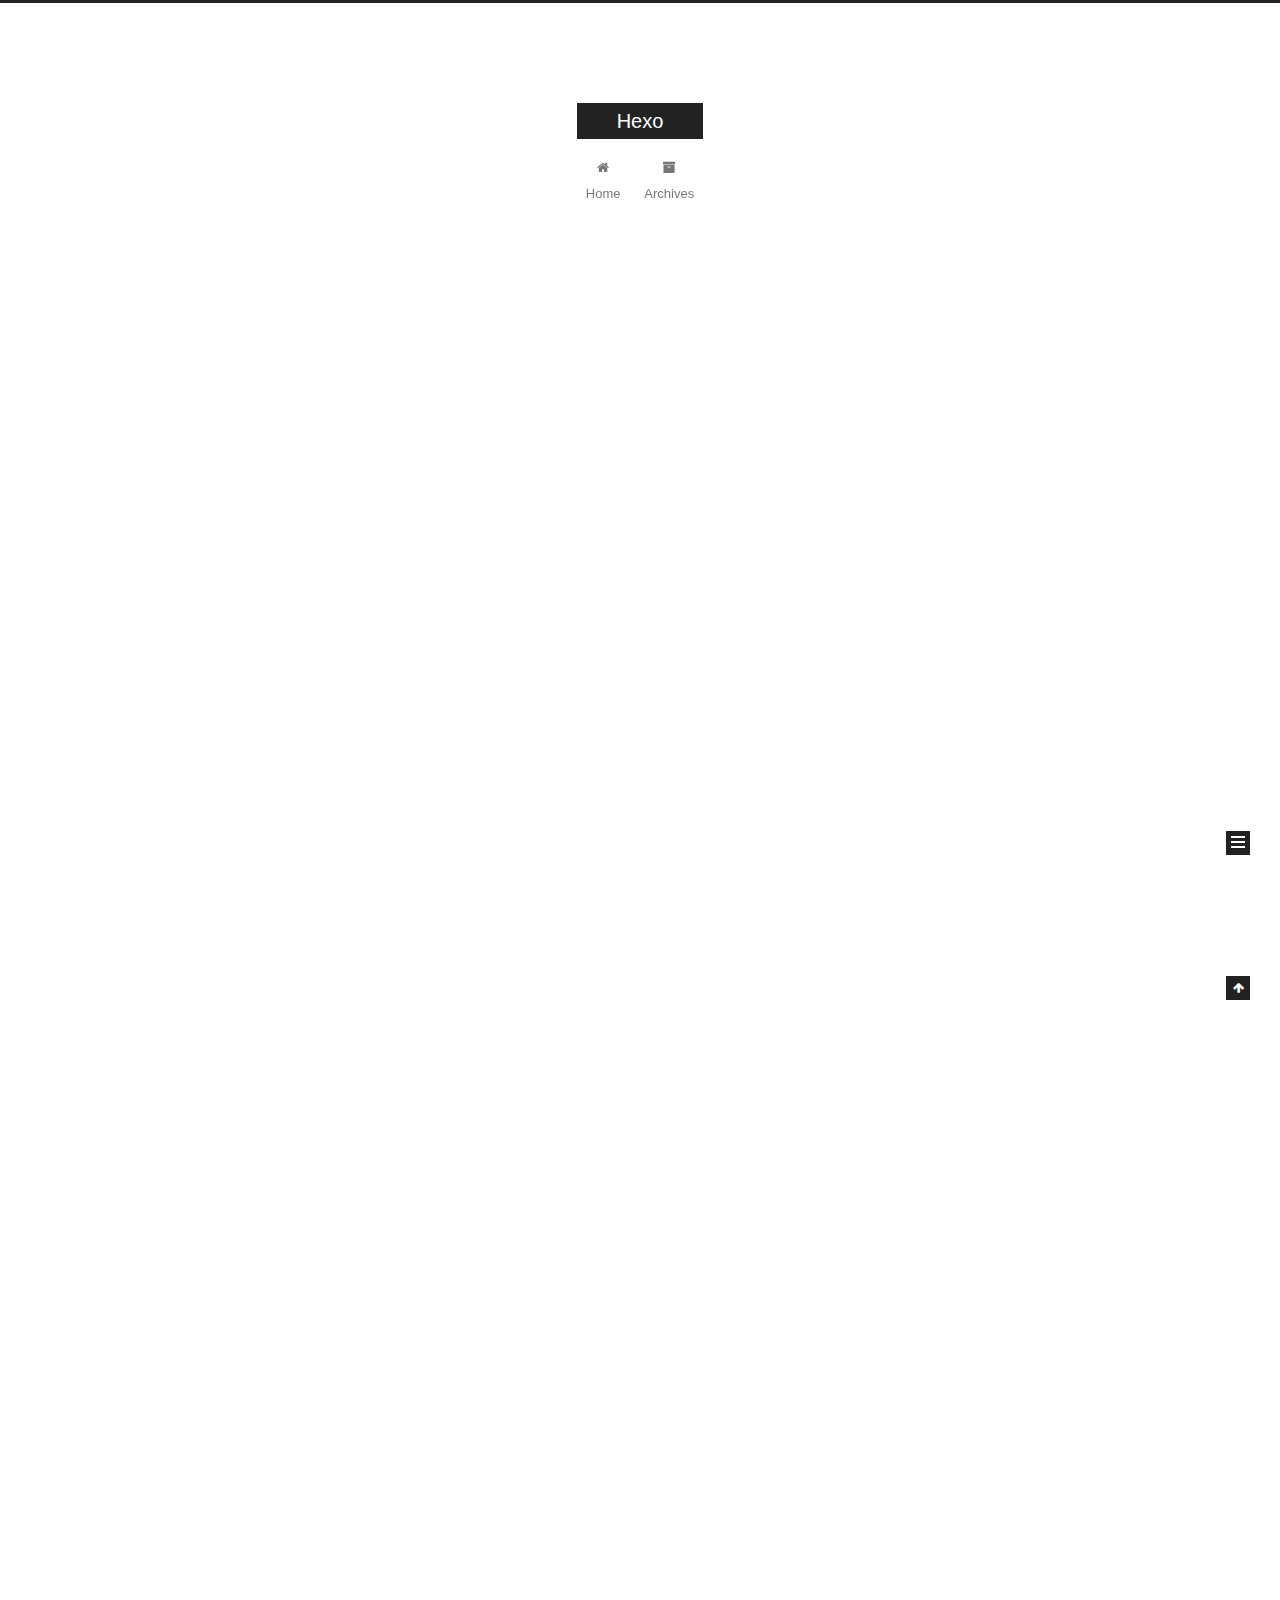
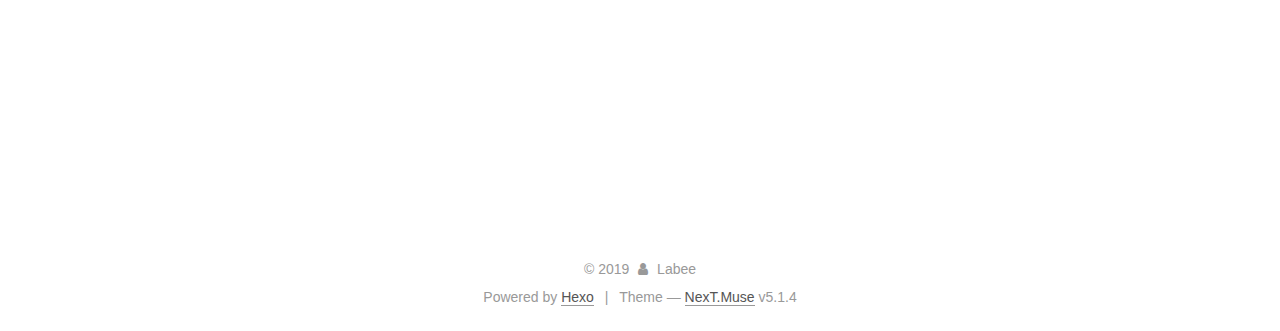
==== index.html @ 72d7a956 "Site updated: 2019-10-09 20:58:16" ====
<!DOCTYPE html>



  


<html class="theme-next muse use-motion" lang="en">
<head><meta name="generator" content="Hexo 3.9.0">
  <meta charset="UTF-8">
<meta http-equiv="X-UA-Compatible" content="IE=edge">
<meta name="viewport" content="width=device-width, initial-scale=1, maximum-scale=1">
<meta name="theme-color" content="#222">









<meta http-equiv="Cache-Control" content="no-transform">
<meta http-equiv="Cache-Control" content="no-siteapp">
















  
  
  <link href="/lib/fancybox/source/jquery.fancybox.css?v=2.1.5" rel="stylesheet" type="text/css">







<link href="/lib/font-awesome/css/font-awesome.min.css?v=4.6.2" rel="stylesheet" type="text/css">

<link href="/css/main.css?v=5.1.4" rel="stylesheet" type="text/css">


  <link rel="apple-touch-icon" sizes="180x180" href="/images/apple-touch-icon-next.png?v=5.1.4">


  <link rel="icon" type="image/png" sizes="32x32" href="/images/favicon-32x32-next.png?v=5.1.4">


  <link rel="icon" type="image/png" sizes="16x16" href="/images/favicon-16x16-next.png?v=5.1.4">


  <link rel="mask-icon" href="/images/logo.svg?v=5.1.4" color="#222">





  <meta name="keywords" content="Hexo, NexT">










<meta property="og:type" content="website">
<meta property="og:title" content="Hexo">
<meta property="og:url" content="http://yoursite.com/index.html">
<meta property="og:site_name" content="Hexo">
<meta property="og:locale" content="en">
<meta name="twitter:card" content="summary">
<meta name="twitter:title" content="Hexo">



<script type="text/javascript" id="hexo.configurations">
  var NexT = window.NexT || {};
  var CONFIG = {
    root: '/',
    scheme: 'Muse',
    version: '5.1.4',
    sidebar: {"position":"left","display":"post","offset":12,"b2t":false,"scrollpercent":false,"onmobile":false},
    fancybox: true,
    tabs: true,
    motion: {"enable":true,"async":false,"transition":{"post_block":"fadeIn","post_header":"slideDownIn","post_body":"slideDownIn","coll_header":"slideLeftIn","sidebar":"slideUpIn"}},
    duoshuo: {
      userId: '0',
      author: 'Author'
    },
    algolia: {
      applicationID: '',
      apiKey: '',
      indexName: '',
      hits: {"per_page":10},
      labels: {"input_placeholder":"Search for Posts","hits_empty":"We didn't find any results for the search: ${query}","hits_stats":"${hits} results found in ${time} ms"}
    }
  };
</script>



  <link rel="canonical" href="http://yoursite.com/">





  <title>Hexo</title>
  








</head>

<body itemscope itemtype="http://schema.org/WebPage" lang="en">

  
  
    
  

  <div class="container sidebar-position-left 
  page-home">
    <div class="headband"></div>

    <header id="header" class="header" itemscope itemtype="http://schema.org/WPHeader">
      <div class="header-inner"><div class="site-brand-wrapper">
  <div class="site-meta ">
    

    <div class="custom-logo-site-title">
      <a href="/" class="brand" rel="start">
        <span class="logo-line-before"><i></i></span>
        <span class="site-title">Hexo</span>
        <span class="logo-line-after"><i></i></span>
      </a>
    </div>
      
        <p class="site-subtitle"></p>
      
  </div>

  <div class="site-nav-toggle">
    <button>
      <span class="btn-bar"></span>
      <span class="btn-bar"></span>
      <span class="btn-bar"></span>
    </button>
  </div>
</div>

<nav class="site-nav">
  

  
    <ul id="menu" class="menu">
      
        
        <li class="menu-item menu-item-home">
          <a href="/" rel="section">
            
              <i class="menu-item-icon fa fa-fw fa-home"></i> <br>
            
            Home
          </a>
        </li>
      
        
        <li class="menu-item menu-item-archives">
          <a href="/archives/" rel="section">
            
              <i class="menu-item-icon fa fa-fw fa-archive"></i> <br>
            
            Archives
          </a>
        </li>
      

      
    </ul>
  

  
</nav>



 </div>
    </header>

    <main id="main" class="main">
      <div class="main-inner">
        <div class="content-wrap">
          <div id="content" class="content">
            
  <section id="posts" class="posts-expand">
    
      

  

  
  
  

  <article class="post post-type-normal" itemscope itemtype="http://schema.org/Article">
  
  
  
  <div class="post-block">
    <link itemprop="mainEntityOfPage" href="http://yoursite.com/2019/10/09/LAMP/">

    <span hidden itemprop="author" itemscope itemtype="http://schema.org/Person">
      <meta itemprop="name" content="Labee">
      <meta itemprop="description" content>
      <meta itemprop="image" content="/images/avatar.gif">
    </span>

    <span hidden itemprop="publisher" itemscope itemtype="http://schema.org/Organization">
      <meta itemprop="name" content="Hexo">
    </span>

    
      <header class="post-header">

        
        
          <h1 class="post-title" itemprop="name headline">
                
                <a class="post-title-link" href="/2019/10/09/LAMP/" itemprop="url">在Ubuntu18.04架设LAMP服务器以及WordPress博客</a></h1>
        

        <div class="post-meta">
          <span class="post-time">
            
              <span class="post-meta-item-icon">
                <i class="fa fa-calendar-o"></i>
              </span>
              
                <span class="post-meta-item-text">Posted on</span>
              
              <time title="Post created" itemprop="dateCreated datePublished" datetime="2019-10-09T17:20:53+02:00">
                2019-10-09
              </time>
            

            

            
          </span>

          

          
            
          

          
          

          

          

          

        </div>
      </header>
    

    
    
    
    <div class="post-body" itemprop="articleBody">

      
      

      
        
          <h1 id="LAMP服务器简单介绍"><a href="#LAMP服务器简单介绍" class="headerlink" title="LAMP服务器简单介绍"></a>LAMP服务器简单介绍</h1><p><strong>LAMP</strong> 是指一组通常一起使用来运行动态网站或者服务器的自由软件名称首字母缩写：</p>
<ul>
<li><strong>Linux</strong> - 操作系统</li>
<li><strong>Apache</strong> -  网页服务器</li>
<li><strong>Mysql</strong> - 数据库管理系统</li>
<li><strong>PHP</strong> - 脚本语言
          <!--noindex-->
          <div class="post-button text-center">
            <a class="btn" href="/2019/10/09/LAMP/#more" rel="contents">
              Read more &raquo;
            </a>
          </div>
          <!--/noindex-->
        
      
    </li></ul></div>
    
    
    

    

    

    

    <footer class="post-footer">
      

      

      

      
      
        <div class="post-eof"></div>
      
    </footer>
  </div>
  
  
  
  </article>


    
      

  

  
  
  

  <article class="post post-type-normal" itemscope itemtype="http://schema.org/Article">
  
  
  
  <div class="post-block">
    <link itemprop="mainEntityOfPage" href="http://yoursite.com/2019/10/09/hello-world/">

    <span hidden itemprop="author" itemscope itemtype="http://schema.org/Person">
      <meta itemprop="name" content="Labee">
      <meta itemprop="description" content>
      <meta itemprop="image" content="/images/avatar.gif">
    </span>

    <span hidden itemprop="publisher" itemscope itemtype="http://schema.org/Organization">
      <meta itemprop="name" content="Hexo">
    </span>

    
      <header class="post-header">

        
        
          <h1 class="post-title" itemprop="name headline">
                
                <a class="post-title-link" href="/2019/10/09/hello-world/" itemprop="url">Hello World</a></h1>
        

        <div class="post-meta">
          <span class="post-time">
            
              <span class="post-meta-item-icon">
                <i class="fa fa-calendar-o"></i>
              </span>
              
                <span class="post-meta-item-text">Posted on</span>
              
              <time title="Post created" itemprop="dateCreated datePublished" datetime="2019-10-09T13:06:50+02:00">
                2019-10-09
              </time>
            

            

            
          </span>

          

          
            
          

          
          

          

          

          

        </div>
      </header>
    

    
    
    
    <div class="post-body" itemprop="articleBody">

      
      

      
        
          
            <p>Welcome to <a href="https://hexo.io/" target="_blank" rel="noopener">Hexo</a>! This is your very first post. Check <a href="https://hexo.io/docs/" target="_blank" rel="noopener">documentation</a> for more info. If you get any problems when using Hexo, you can find the answer in <a href="https://hexo.io/docs/troubleshooting.html" target="_blank" rel="noopener">troubleshooting</a> or you can ask me on <a href="https://github.com/hexojs/hexo/issues" target="_blank" rel="noopener">GitHub</a>.</p>
<h2 id="Quick-Start"><a href="#Quick-Start" class="headerlink" title="Quick Start"></a>Quick Start</h2><h3 id="Create-a-new-post"><a href="#Create-a-new-post" class="headerlink" title="Create a new post"></a>Create a new post</h3><figure class="highlight bash"><table><tr><td class="gutter"><pre><span class="line">1</span><br></pre></td><td class="code"><pre><span class="line">$ hexo new <span class="string">"My New Post"</span></span><br></pre></td></tr></table></figure>

<p>More info: <a href="https://hexo.io/docs/writing.html" target="_blank" rel="noopener">Writing</a></p>
<h3 id="Run-server"><a href="#Run-server" class="headerlink" title="Run server"></a>Run server</h3><figure class="highlight bash"><table><tr><td class="gutter"><pre><span class="line">1</span><br></pre></td><td class="code"><pre><span class="line">$ hexo server</span><br></pre></td></tr></table></figure>

<p>More info: <a href="https://hexo.io/docs/server.html" target="_blank" rel="noopener">Server</a></p>
<h3 id="Generate-static-files"><a href="#Generate-static-files" class="headerlink" title="Generate static files"></a>Generate static files</h3><figure class="highlight bash"><table><tr><td class="gutter"><pre><span class="line">1</span><br></pre></td><td class="code"><pre><span class="line">$ hexo generate</span><br></pre></td></tr></table></figure>

<p>More info: <a href="https://hexo.io/docs/generating.html" target="_blank" rel="noopener">Generating</a></p>
<h3 id="Deploy-to-remote-sites"><a href="#Deploy-to-remote-sites" class="headerlink" title="Deploy to remote sites"></a>Deploy to remote sites</h3><figure class="highlight bash"><table><tr><td class="gutter"><pre><span class="line">1</span><br></pre></td><td class="code"><pre><span class="line">$ hexo deploy</span><br></pre></td></tr></table></figure>

<p>More info: <a href="https://hexo.io/docs/deployment.html" target="_blank" rel="noopener">Deployment</a></p>

          
        
      
    </div>
    
    
    

    

    

    

    <footer class="post-footer">
      

      

      

      
      
        <div class="post-eof"></div>
      
    </footer>
  </div>
  
  
  
  </article>


    
  </section>

  


          </div>
          


          

        </div>
        
          
  
  <div class="sidebar-toggle">
    <div class="sidebar-toggle-line-wrap">
      <span class="sidebar-toggle-line sidebar-toggle-line-first"></span>
      <span class="sidebar-toggle-line sidebar-toggle-line-middle"></span>
      <span class="sidebar-toggle-line sidebar-toggle-line-last"></span>
    </div>
  </div>

  <aside id="sidebar" class="sidebar">
    
    <div class="sidebar-inner">

      

      

      <section class="site-overview-wrap sidebar-panel sidebar-panel-active">
        <div class="site-overview">
          <div class="site-author motion-element" itemprop="author" itemscope itemtype="http://schema.org/Person">
            
              <p class="site-author-name" itemprop="name">Labee</p>
              <p class="site-description motion-element" itemprop="description"></p>
          </div>

          <nav class="site-state motion-element">

            
              <div class="site-state-item site-state-posts">
              
                <a href="/archives/">
              
                  <span class="site-state-item-count">2</span>
                  <span class="site-state-item-name">posts</span>
                </a>
              </div>
            

            

            

          </nav>

          

          

          
          

          
          

          

        </div>
      </section>

      

      

    </div>
  </aside>


        
      </div>
    </main>

    <footer id="footer" class="footer">
      <div class="footer-inner">
        <div class="copyright">&copy; <span itemprop="copyrightYear">2019</span>
  <span class="with-love">
    <i class="fa fa-user"></i>
  </span>
  <span class="author" itemprop="copyrightHolder">Labee</span>

  
</div>


  <div class="powered-by">Powered by <a class="theme-link" target="_blank" href="https://hexo.io">Hexo</a></div>



  <span class="post-meta-divider">|</span>



  <div class="theme-info">Theme &mdash; <a class="theme-link" target="_blank" href="https://github.com/iissnan/hexo-theme-next">NexT.Muse</a> v5.1.4</div>




        







        
      </div>
    </footer>

    
      <div class="back-to-top">
        <i class="fa fa-arrow-up"></i>
        
      </div>
    

    

  </div>

  

<script type="text/javascript">
  if (Object.prototype.toString.call(window.Promise) !== '[object Function]') {
    window.Promise = null;
  }
</script>









  












  
  
    <script type="text/javascript" src="/lib/jquery/index.js?v=2.1.3"></script>
  

  
  
    <script type="text/javascript" src="/lib/fastclick/lib/fastclick.min.js?v=1.0.6"></script>
  

  
  
    <script type="text/javascript" src="/lib/jquery_lazyload/jquery.lazyload.js?v=1.9.7"></script>
  

  
  
    <script type="text/javascript" src="/lib/velocity/velocity.min.js?v=1.2.1"></script>
  

  
  
    <script type="text/javascript" src="/lib/velocity/velocity.ui.min.js?v=1.2.1"></script>
  

  
  
    <script type="text/javascript" src="/lib/fancybox/source/jquery.fancybox.pack.js?v=2.1.5"></script>
  


  


  <script type="text/javascript" src="/js/src/utils.js?v=5.1.4"></script>

  <script type="text/javascript" src="/js/src/motion.js?v=5.1.4"></script>



  
  

  

  


  <script type="text/javascript" src="/js/src/bootstrap.js?v=5.1.4"></script>



  


  




	





  





  












  





  

  

  

  
  

  

  

  

</body>
</html>
---- css/main.css ----
/* normalize.css v3.0.2 | MIT License | git.io/normalize */
html {
  font-family: sans-serif; /* 1 */
  -ms-text-size-adjust: 100%; /* 2 */
  -webkit-text-size-adjust: 100%; /* 2 */
}
body {
  margin: 0;
}
article,
aside,
details,
figcaption,
figure,
footer,
header,
hgroup,
main,
menu,
nav,
section,
summary {
  display: block;
}
audio,
canvas,
progress,
video {
  display: inline-block; /* 1 */
  vertical-align: baseline; /* 2 */
}
audio:not([controls]) {
  display: none;
  height: 0;
}
[hidden],
template {
  display: none;
}
a {
  background-color: transparent;
}
a:active,
a:hover {
  outline: 0;
}
abbr[title] {
  border-bottom: 1px dotted;
}
b,
strong {
  font-weight: bold;
}
dfn {
  font-style: italic;
}
h1 {
  font-size: 2em;
  margin: 0.67em 0;
}
mark {
  background: #ff0;
  color: #000;
}
small {
  font-size: 80%;
}
sub,
sup {
  font-size: 75%;
  line-height: 0;
  position: relative;
  vertical-align: baseline;
}
sup {
  top: -0.5em;
}
sub {
  bottom: -0.25em;
}
img {
  border: 0;
}
svg:not(:root) {
  overflow: hidden;
}
figure {
  margin: 1em 40px;
}
hr {
  -moz-box-sizing: content-box;
  box-sizing: content-box;
  height: 0;
}
pre {
  overflow: auto;
}
code,
kbd,
pre,
samp {
  font-family: monospace, monospace;
  font-size: 1em;
}
button,
input,
optgroup,
select,
textarea {
  color: inherit; /* 1 */
  font: inherit; /* 2 */
  margin: 0; /* 3 */
}
button {
  overflow: visible;
}
button,
select {
  text-transform: none;
}
button,
html input[type="button"],
input[type="reset"],
input[type="submit"] {
  -webkit-appearance: button; /* 2 */
  cursor: pointer; /* 3 */
}
button[disabled],
html input[disabled] {
  cursor: default;
}
button::-moz-focus-inner,
input::-moz-focus-inner {
  border: 0;
  padding: 0;
}
input {
  line-height: normal;
}
input[type="checkbox"],
input[type="radio"] {
  box-sizing: border-box; /* 1 */
  padding: 0; /* 2 */
}
input[type="number"]::-webkit-inner-spin-button,
input[type="number"]::-webkit-outer-spin-button {
  height: auto;
}
input[type="search"] {
  -webkit-appearance: textfield; /* 1 */
  -moz-box-sizing: content-box;
  -webkit-box-sizing: content-box; /* 2 */
  box-sizing: content-box;
}
input[type="search"]::-webkit-search-cancel-button,
input[type="search"]::-webkit-search-decoration {
  -webkit-appearance: none;
}
fieldset {
  border: 1px solid #c0c0c0;
  margin: 0 2px;
  padding: 0.35em 0.625em 0.75em;
}
legend {
  border: 0; /* 1 */
  padding: 0; /* 2 */
}
textarea {
  overflow: auto;
}
optgroup {
  font-weight: bold;
}
table {
  border-collapse: collapse;
  border-spacing: 0;
}
td,
th {
  padding: 0;
}
::selection {
  background: #262a30;
  color: #fff;
}
body {
  position: relative;
  font-family: 'Lato', "PingFang SC", "Microsoft YaHei", sans-serif;
  font-size: 14px;
  line-height: 2;
  color: #555;
  background: #fff;
}
@media (max-width: 767px) {
  body {
    padding-right: 0 !important;
  }
}
@media (min-width: 768px) and (max-width: 991px) {
  body {
    padding-right: 0 !important;
  }
}
@media (min-width: 1600px) {
  body {
    font-size: 16px;
  }
}
h1,
h2,
h3,
h4,
h5,
h6 {
  margin: 0;
  padding: 0;
  font-weight: bold;
  line-height: 1.5;
  font-family: 'Lato', "PingFang SC", "Microsoft YaHei", sans-serif;
}
h2,
h3,
h4,
h5,
h6 {
  margin: 20px 0 15px;
}
h1 {
  font-size: 22px;
}
@media (max-width: 767px) {
  h1 {
    font-size: 18px;
  }
}
h2 {
  font-size: 20px;
}
@media (max-width: 767px) {
  h2 {
    font-size: 16px;
  }
}
h3 {
  font-size: 18px;
}
@media (max-width: 767px) {
  h3 {
    font-size: 14px;
  }
}
h4 {
  font-size: 16px;
}
@media (max-width: 767px) {
  h4 {
    font-size: 12px;
  }
}
h5 {
  font-size: 14px;
}
@media (max-width: 767px) {
  h5 {
    font-size: 10px;
  }
}
h6 {
  font-size: 12px;
}
@media (max-width: 767px) {
  h6 {
    font-size: 8px;
  }
}
p {
  margin: 0 0 20px 0;
}
a {
  color: #555;
  text-decoration: none;
  outline: none;
  border-bottom: 1px solid #999;
  word-wrap: break-word;
}
a:hover {
  color: #222;
  border-bottom-color: #222;
}
blockquote {
  margin: 0;
  padding: 0;
}
img {
  display: block;
  margin: auto;
  max-width: 100%;
  height: auto;
}
hr {
  margin: 40px 0;
  height: 3px;
  border: none;
  background-color: #ddd;
  background-image: repeating-linear-gradient(-45deg, #fff, #fff 4px, transparent 4px, transparent 8px);
}
blockquote {
  padding: 0 15px;
  color: #666;
  border-left: 4px solid #ddd;
}
blockquote cite::before {
  content: "-";
  padding: 0 5px;
}
dt {
  font-weight: 700;
}
dd {
  margin: 0;
  padding: 0;
}
kbd {
  border: 1px solid #ccc;
  border-radius: 0.2em;
  box-shadow: 0.1em 0.1em 0.2em rgba(0,0,0,0.1);
  background-color: #f9f9f9;
  font-family: inherit;
  background-image: -webkit-linear-gradient(top, #eee, #fff, #eee);
  padding: 0.1em 0.3em;
  white-space: nowrap;
}
.text-left {
  text-align: left;
}
.text-center {
  text-align: center;
}
.text-right {
  text-align: right;
}
.text-justify {
  text-align: justify;
}
.text-nowrap {
  white-space: nowrap;
}
.text-lowercase {
  text-transform: lowercase;
}
.text-uppercase {
  text-transform: uppercase;
}
.text-capitalize {
  text-transform: capitalize;
}
.center-block {
  display: block;
  margin-left: auto;
  margin-right: auto;
}
.clearfix:before,
.clearfix:after {
  content: " ";
  display: table;
}
.clearfix:after {
  clear: both;
}
.pullquote {
  width: 45%;
}
.pullquote.left {
  float: left;
  margin-left: 5px;
  margin-right: 10px;
}
.pullquote.right {
  float: right;
  margin-left: 10px;
  margin-right: 5px;
}
.affix.affix.affix {
  position: fixed;
}
.translation {
  margin-top: -20px;
  font-size: 14px;
  color: #999;
}
.scrollbar-measure {
  width: 100px;
  height: 100px;
  overflow: scroll;
  position: absolute;
  top: -9999px;
}
.use-motion .motion-element {
  opacity: 0;
}
table {
  margin: 20px 0;
  width: 100%;
  border-collapse: collapse;
  border-spacing: 0;
  border: 1px solid #ddd;
  font-size: 14px;
  table-layout: fixed;
  word-wrap: break-all;
}
table>tbody>tr:nth-of-type(odd) {
  background-color: #f9f9f9;
}
table>tbody>tr:hover {
  background-color: #f5f5f5;
}
caption,
th,
td {
  padding: 8px;
  text-align: left;
  vertical-align: middle;
  font-weight: normal;
}
th,
td {
  border-bottom: 3px solid #ddd;
  border-right: 1px solid #eee;
}
th {
  padding-bottom: 10px;
  font-weight: 700;
}
td {
  border-bottom-width: 1px;
}
html,
body {
  height: 100%;
}
.container {
  position: relative;
  min-height: 100%;
}
.header-inner {
  margin: 0 auto;
  padding: 100px 0 70px;
  width: 700px;
}
@media (min-width: 1600px) {
  .container .header-inner {
    width: 900px;
  }
}
.main {
  padding-bottom: 150px;
}
.main-inner {
  margin: 0 auto;
  width: 700px;
}
@media (min-width: 1600px) {
  .container .main-inner {
    width: 900px;
  }
}
.footer {
  position: absolute;
  left: 0;
  bottom: 0;
  width: 100%;
  min-height: 50px;
}
.footer-inner {
  box-sizing: border-box;
  margin: 20px auto;
  width: 700px;
}
@media (min-width: 1600px) {
  .container .footer-inner {
    width: 900px;
  }
}
pre,
.highlight {
  overflow: auto;
  margin: 20px 0;
  padding: 0;
  font-size: 13px;
  color: #4d4d4c;
  background: #f7f7f7;
  line-height: 1.6;
}
pre,
code {
  font-family: consolas, Menlo, "PingFang SC", "Microsoft YaHei", monospace;
}
code {
  padding: 2px 4px;
  word-wrap: break-word;
  color: #555;
  background: #eee;
  border-radius: 3px;
  font-size: 13px;
}
pre {
  padding: 10px;
}
pre code {
  padding: 0;
  color: #4d4d4c;
  background: none;
  text-shadow: none;
}
.highlight {
  border-radius: 1px;
}
.highlight pre {
  border: none;
  margin: 0;
  padding: 10px 0;
}
.highlight table {
  margin: 0;
  width: auto;
  border: none;
}
.highlight td {
  border: none;
  padding: 0;
}
.highlight figcaption {
  font-size: 1em;
  color: #4d4d4c;
  line-height: 1em;
  margin-bottom: 1em;
}
.highlight figcaption:before,
.highlight figcaption:after {
  content: " ";
  display: table;
}
.highlight figcaption:after {
  clear: both;
}
.highlight figcaption a {
  float: right;
  color: #4d4d4c;
}
.highlight figcaption a:hover {
  border-bottom-color: #4d4d4c;
}
.highlight .gutter pre {
  padding-left: 10px;
  padding-right: 10px;
  color: #869194;
  text-align: right;
  background-color: #eff2f3;
}
.highlight .code pre {
  width: 100%;
  padding-left: 10px;
  padding-right: 10px;
  background-color: #f7f7f7;
}
.highlight .line {
  height: 20px;
}
.gutter {
  -webkit-user-select: none;
  -moz-user-select: none;
  -ms-user-select: none;
  user-select: none;
}
.gist table {
  width: auto;
}
.gist table td {
  border: none;
}
pre .deletion {
  background: #fdd;
}
pre .addition {
  background: #dfd;
}
pre .meta {
  color: #8959a8;
}
pre .comment {
  color: #8e908c;
}
pre .variable,
pre .attribute,
pre .tag,
pre .regexp,
pre .ruby .constant,
pre .xml .tag .title,
pre .xml .pi,
pre .xml .doctype,
pre .html .doctype,
pre .css .id,
pre .css .class,
pre .css .pseudo {
  color: #c82829;
}
pre .number,
pre .preprocessor,
pre .built_in,
pre .literal,
pre .params,
pre .constant,
pre .command {
  color: #f5871f;
}
pre .ruby .class .title,
pre .css .rules .attribute,
pre .string,
pre .value,
pre .inheritance,
pre .header,
pre .ruby .symbol,
pre .xml .cdata,
pre .special,
pre .number,
pre .formula {
  color: #718c00;
}
pre .title,
pre .css .hexcolor {
  color: #3e999f;
}
pre .function,
pre .python .decorator,
pre .python .title,
pre .ruby .function .title,
pre .ruby .title .keyword,
pre .perl .sub,
pre .javascript .title,
pre .coffeescript .title {
  color: #4271ae;
}
pre .keyword,
pre .javascript .function {
  color: #8959a8;
}
.full-image.full-image.full-image.full-image {
  border: none;
  max-width: 100%;
  width: auto;
  margin: 20px auto 25px;
}
@media (min-width: 992px) {
  .full-image.full-image.full-image.full-image {
    max-width: none;
    width: 110%;
    margin: 25px -5%;
  }
}
.blockquote-center,
.page-home .post-type-quote blockquote,
.page-post-detail .post-type-quote blockquote {
  position: relative;
  margin: 40px 0;
  padding: 0;
  border-left: none;
  text-align: center;
}
.blockquote-center::before,
.page-home .post-type-quote blockquote::before,
.page-post-detail .post-type-quote blockquote::before,
.blockquote-center::after,
.page-home .post-type-quote blockquote::after,
.page-post-detail .post-type-quote blockquote::after {
  position: absolute;
  content: ' ';
  display: block;
  width: 100%;
  height: 24px;
  opacity: 0.2;
  background-repeat: no-repeat;
  background-position: 0 -6px;
  background-size: 22px 22px;
}
.blockquote-center::before,
.page-home .post-type-quote blockquote::before,
.page-post-detail .post-type-quote blockquote::before {
  top: -20px;
  background-image: url("../images/quote-l.svg");
  border-top: 1px solid #ccc;
}
.blockquote-center::after,
.page-home .post-type-quote blockquote::after,
.page-post-detail .post-type-quote blockquote::after {
  bottom: -20px;
  background-image: url("../images/quote-r.svg");
  border-bottom: 1px solid #ccc;
  background-position: 100% 8px;
}
.blockquote-center p,
.page-home .post-type-quote blockquote p,
.page-post-detail .post-type-quote blockquote p,
.blockquote-center div,
.page-home .post-type-quote blockquote div,
.page-post-detail .post-type-quote blockquote div {
  text-align: center;
}
.post .post-body .group-picture img {
  box-sizing: border-box;
  padding: 0 3px;
  border: none;
}
.post .group-picture-row {
  overflow: hidden;
  margin-top: 6px;
}
.post .group-picture-row:first-child {
  margin-top: 0;
}
.post .group-picture-column {
  float: left;
}
.page-post-detail .post-body .group-picture-column {
  float: none;
  margin-top: 10px;
  width: auto !important;
}
.page-post-detail .post-body .group-picture-column img {
  margin: 0 auto;
}
.page-archive .group-picture-container {
  overflow: hidden;
}
.page-archive .group-picture-row {
  float: left;
}
.page-archive .group-picture-row:first-child {
  margin-top: 6px;
}
.page-archive .group-picture-column {
  max-width: 150px;
  max-height: 150px;
}
.post-body .note {
  position: relative;
  padding: 15px;
  margin-bottom: 20px;
  border: 1px solid #eee;
  border-left-width: 5px;
  border-radius: 3px;
}
.post-body .note h2,
.post-body .note h3,
.post-body .note h4,
.post-body .note h5,
.post-body .note h6 {
  margin-top: 0;
  margin-bottom: 0;
  border-bottom: initial;
  padding-top: 0 !important;
}
.post-body .note p:first-child,
.post-body .note ul:first-child,
.post-body .note ol:first-child,
.post-body .note table:first-child,
.post-body .note pre:first-child,
.post-body .note blockquote:first-child {
  margin-top: 0;
}
.post-body .note p:last-child,
.post-body .note ul:last-child,
.post-body .note ol:last-child,
.post-body .note table:last-child,
.post-body .note pre:last-child,
.post-body .note blockquote:last-child {
  margin-bottom: 0;
}
.post-body .note.default {
  border-left-color: #777;
}
.post-body .note.default h2,
.post-body .note.default h3,
.post-body .note.default h4,
.post-body .note.default h5,
.post-body .note.default h6 {
  color: #777;
}
.post-body .note.primary {
  border-left-color: #6f42c1;
}
.post-body .note.primary h2,
.post-body .note.primary h3,
.post-body .note.primary h4,
.post-body .note.primary h5,
.post-body .note.primary h6 {
  color: #6f42c1;
}
.post-body .note.info {
  border-left-color: #428bca;
}
.post-body .note.info h2,
.post-body .note.info h3,
.post-body .note.info h4,
.post-body .note.info h5,
.post-body .note.info h6 {
  color: #428bca;
}
.post-body .note.success {
  border-left-color: #5cb85c;
}
.post-body .note.success h2,
.post-body .note.success h3,
.post-body .note.success h4,
.post-body .note.success h5,
.post-body .note.success h6 {
  color: #5cb85c;
}
.post-body .note.warning {
  border-left-color: #f0ad4e;
}
.post-body .note.warning h2,
.post-body .note.warning h3,
.post-body .note.warning h4,
.post-body .note.warning h5,
.post-body .note.warning h6 {
  color: #f0ad4e;
}
.post-body .note.danger {
  border-left-color: #d9534f;
}
.post-body .note.danger h2,
.post-body .note.danger h3,
.post-body .note.danger h4,
.post-body .note.danger h5,
.post-body .note.danger h6 {
  color: #d9534f;
}
.post-body .label {
  display: inline;
  padding: 0 2px;
  white-space: nowrap;
}
.post-body .label.default {
  background-color: #f0f0f0;
}
.post-body .label.primary {
  background-color: #efe6f7;
}
.post-body .label.info {
  background-color: #e5f2f8;
}
.post-body .label.success {
  background-color: #e7f4e9;
}
.post-body .label.warning {
  background-color: #fcf6e1;
}
.post-body .label.danger {
  background-color: #fae8eb;
}
.post-body .tabs {
  position: relative;
  display: block;
  margin-bottom: 20px;
  padding-top: 10px;
}
.post-body .tabs ul.nav-tabs {
  margin: 0;
  padding: 0;
  display: flex;
  margin-bottom: -1px;
}
@media (max-width: 413px) {
  .post-body .tabs ul.nav-tabs {
    display: block;
    margin-bottom: 5px;
  }
}
.post-body .tabs ul.nav-tabs li.tab {
  list-style-type: none !important;
  margin: 0 0.25em 0 0;
  border-top: 3px solid transparent;
  border-left: 1px solid transparent;
  border-right: 1px solid transparent;
}
@media (max-width: 413px) {
  .post-body .tabs ul.nav-tabs li.tab {
    margin: initial;
    border-top: 1px solid transparent;
    border-left: 3px solid transparent;
    border-right: 1px solid transparent;
    border-bottom: 1px solid transparent;
  }
}
.post-body .tabs ul.nav-tabs li.tab a {
  outline: 0;
  border-bottom: initial;
  display: block;
  line-height: 1.8em;
  padding: 0.25em 0.75em;
  transition-duration: 0.2s;
  transition-timing-function: ease-out;
  transition-delay: 0s;
}
.post-body .tabs ul.nav-tabs li.tab a i {
  width: 1.285714285714286em;
}
.post-body .tabs ul.nav-tabs li.tab.active {
  border-top: 3px solid #fc6423;
  border-left: 1px solid #ddd;
  border-right: 1px solid #ddd;
  background-color: #fff;
}
@media (max-width: 413px) {
  .post-body .tabs ul.nav-tabs li.tab.active {
    border-top: 1px solid #ddd;
    border-left: 3px solid #fc6423;
    border-right: 1px solid #ddd;
    border-bottom: 1px solid #ddd;
  }
}
.post-body .tabs ul.nav-tabs li.tab.active a {
  cursor: default;
  color: #555;
}
.post-body .tabs .tab-content {
  background-color: #fff;
}
.post-body .tabs .tab-content .tab-pane {
  border: 1px solid #ddd;
  padding: 20px 20px 0 20px;
}
.post-body .tabs .tab-content .tab-pane:not(.active) {
  display: none !important;
}
.post-body .tabs .tab-content .tab-pane.active {
  display: block !important;
}
.btn {
  display: inline-block;
  padding: 0 20px;
  font-size: 14px;
  color: #fff;
  background: #222;
  border: 2px solid #222;
  text-decoration: none;
  border-radius: 0;
  transition-property: background-color;
  transition-duration: 0.2s;
  transition-timing-function: ease-in-out;
  transition-delay: 0s;
  line-height: 2;
}
.btn:hover {
  border-color: #222;
  color: #222;
  background: #fff;
}
.btn +.btn {
  margin: 0 0 8px 8px;
}
.btn .fa-fw {
  width: 1.285714285714286em;
  text-align: left;
}
.btn-bar {
  display: block;
  width: 22px;
  height: 2px;
  background: #555;
  border-radius: 1px;
}
.btn-bar+.btn-bar {
  margin-top: 4px;
}
.pagination {
  margin: 120px 0 40px;
  text-align: center;
  border-top: 1px solid #eee;
}
.page-number-basic,
.pagination .prev,
.pagination .next,
.pagination .page-number,
.pagination .space {
  display: inline-block;
  position: relative;
  top: -1px;
  margin: 0 10px;
  padding: 0 11px;
}
@media (max-width: 767px) {
  .page-number-basic,
  .pagination .prev,
  .pagination .next,
  .pagination .page-number,
  .pagination .space {
    margin: 0 5px;
  }
}
.pagination .prev,
.pagination .next,
.pagination .page-number {
  border-bottom: 0;
  border-top: 1px solid #eee;
  transition-property: border-color;
  transition-duration: 0.2s;
  transition-timing-function: ease-in-out;
  transition-delay: 0s;
}
.pagination .prev:hover,
.pagination .next:hover,
.pagination .page-number:hover {
  border-top-color: #222;
}
.pagination .space {
  padding: 0;
  margin: 0;
}
.pagination .prev {
  margin-left: 0;
}
.pagination .next {
  margin-right: 0;
}
.pagination .page-number.current {
  color: #fff;
  background: #ccc;
  border-top-color: #ccc;
}
@media (max-width: 767px) {
  .pagination {
    border-top: none;
  }
  .pagination .prev,
  .pagination .next,
  .pagination .page-number {
    margin-bottom: 10px;
    border-top: 0;
    border-bottom: 1px solid #eee;
    padding: 0 10px;
  }
  .pagination .prev:hover,
  .pagination .next:hover,
  .pagination .page-number:hover {
    border-bottom-color: #222;
  }
}
.comments {
  margin: 60px 20px 0;
}
.tag-cloud {
  text-align: center;
}
.tag-cloud a {
  display: inline-block;
  margin: 10px;
}
.back-to-top {
  box-sizing: border-box;
  position: fixed;
  bottom: -100px;
  right: 30px;
  z-index: 1050;
  padding: 0 6px;
  width: 24px;
  background: #222;
  font-size: 12px;
  opacity: 1;
  color: #fff;
  cursor: pointer;
  text-align: center;
  -webkit-transform: translateZ(0);
  transition-property: bottom;
  transition-duration: 0.2s;
  transition-timing-function: ease-in-out;
  transition-delay: 0s;
}
@media (min-width: 768px) and (max-width: 991px) {
  .back-to-top {
    display: none !important;
  }
}
@media (max-width: 767px) {
  .back-to-top {
    display: none !important;
  }
}
.back-to-top.back-to-top-on {
  bottom: 19px;
}
.header {
  background: transparent;
}
.header-inner {
  position: relative;
}
.headband {
  height: 3px;
  background: #222;
}
.site-meta {
  margin: 0;
  text-align: center;
}
@media (max-width: 767px) {
  .site-meta {
    text-align: center;
  }
}
.brand {
  position: relative;
  display: inline-block;
  padding: 0 40px;
  color: #fff;
  background: #222;
  border-bottom: none;
}
.brand:hover {
  color: #fff;
}
.logo {
  display: inline-block;
  margin-right: 5px;
  line-height: 36px;
  vertical-align: top;
}
.site-title {
  display: inline-block;
  vertical-align: top;
  line-height: 36px;
  font-size: 20px;
  font-weight: normal;
  font-family: 'Lato', "PingFang SC", "Microsoft YaHei", sans-serif;
}
.site-subtitle {
  margin-top: 10px;
  font-size: 13px;
  color: #999;
}
.use-motion .brand {
  opacity: 0;
}
.use-motion .logo,
.use-motion .site-title,
.use-motion .site-subtitle {
  opacity: 0;
  position: relative;
  top: -10px;
}
.site-nav-toggle {
  display: none;
  position: absolute;
  top: 10px;
  left: 10px;
}
@media (max-width: 767px) {
  .site-nav-toggle {
    display: block;
  }
}
.site-nav-toggle button {
  margin-top: 2px;
  padding: 9px 10px;
  background: transparent;
  border: none;
}
@media (max-width: 767px) {
  .site-nav {
    display: none;
    margin: 0 -10px;
    padding: 0 10px;
    clear: both;
    border-top: 1px solid #ddd;
  }
}
@media (min-width: 768px) and (max-width: 991px) {
  .site-nav {
    display: block !important;
  }
}
@media (min-width: 992px) {
  .site-nav {
    display: block !important;
  }
}
.menu {
  margin-top: 20px;
  padding-left: 0;
  text-align: center;
}
.menu .menu-item {
  display: inline-block;
  margin: 0 10px;
  list-style: none;
}
@media screen and (max-width: 767px) {
  .menu .menu-item {
    margin-top: 10px;
  }
}
.menu .menu-item a {
  display: block;
  font-size: 13px;
  line-height: inherit;
  border-bottom: 1px solid transparent;
  transition-property: border-color;
  transition-duration: 0.2s;
  transition-timing-function: ease-in-out;
  transition-delay: 0s;
}
.menu .menu-item a:hover {
  border-bottom-color: #222;
}
.menu .menu-item .fa {
  margin-right: 5px;
}
.use-motion .menu-item {
  opacity: 0;
}
.post-body {
  font-family: 'Lato', "PingFang SC", "Microsoft YaHei", sans-serif;
}
@media (max-width: 767px) {
  .post-body {
    word-break: break-word;
  }
}
.post-body .fancybox img {
  display: block !important;
  margin: 0 auto;
  cursor: pointer;
  cursor: zoom-in;
  cursor: -webkit-zoom-in;
}
.post-body .image-caption,
.post-body .figure .caption {
  margin: -20px auto 15px;
  text-align: center;
  font-size: 14px;
  color: #999;
  font-weight: bold;
  line-height: 1;
}
.post-sticky-flag {
  display: inline-block;
  font-size: 16px;
  -ms-transform: rotate(30deg);
  -webkit-transform: rotate(30deg);
  -moz-transform: rotate(30deg);
  -ms-transform: rotate(30deg);
  -o-transform: rotate(30deg);
  transform: rotate(30deg);
}
.use-motion .post-block,
.use-motion .pagination,
.use-motion .comments {
  opacity: 0;
}
.use-motion .post-header {
  opacity: 0;
}
.use-motion .post-body {
  opacity: 0;
}
.use-motion .collection-title {
  opacity: 0;
}
.posts-expand {
  padding-top: 40px;
}
@media (max-width: 767px) {
  .posts-expand {
    margin: 0 20px;
  }
  .post-body pre .gutter pre {
    padding-right: 10px;
  }
  .post-body .highlight {
    margin-left: 0px;
    margin-right: 0px;
    padding: 0;
  }
  .post-body .highlight .gutter pre {
    padding-right: 10px;
  }
}
@media (min-width: 992px) {
  .posts-expand .post-body {
    text-align: justify;
  }
}
.posts-expand .post-body h2,
.posts-expand .post-body h3,
.posts-expand .post-body h4,
.posts-expand .post-body h5,
.posts-expand .post-body h6 {
  padding-top: 10px;
}
.posts-expand .post-body h2 .header-anchor,
.posts-expand .post-body h3 .header-anchor,
.posts-expand .post-body h4 .header-anchor,
.posts-expand .post-body h5 .header-anchor,
.posts-expand .post-body h6 .header-anchor {
  float: right;
  margin-left: 10px;
  color: #ccc;
  border-bottom-style: none;
  visibility: hidden;
}
.posts-expand .post-body h2 .header-anchor:hover,
.posts-expand .post-body h3 .header-anchor:hover,
.posts-expand .post-body h4 .header-anchor:hover,
.posts-expand .post-body h5 .header-anchor:hover,
.posts-expand .post-body h6 .header-anchor:hover {
  color: inherit;
}
.posts-expand .post-body h2:hover .header-anchor,
.posts-expand .post-body h3:hover .header-anchor,
.posts-expand .post-body h4:hover .header-anchor,
.posts-expand .post-body h5:hover .header-anchor,
.posts-expand .post-body h6:hover .header-anchor {
  visibility: visible;
}
.posts-expand .post-body ul li {
  list-style: circle;
}
.posts-expand .post-body img {
  box-sizing: border-box;
  margin: auto;
  padding: 3px;
  border: 1px solid #ddd;
}
.posts-expand .post-body .fancybox img {
  margin: 0 auto 25px;
}
@media (max-width: 767px) {
  .posts-collapse {
    margin: 0 20px;
  }
  .posts-collapse .post-title,
  .posts-collapse .post-meta {
    display: block;
    width: auto;
    text-align: left;
  }
}
.posts-collapse {
  position: relative;
  z-index: 1010;
  margin-left: 55px;
}
.posts-collapse::after {
  content: " ";
  position: absolute;
  top: 20px;
  left: 0;
  margin-left: -2px;
  width: 4px;
  height: 100%;
  background: #f5f5f5;
  z-index: -1;
}
@media (max-width: 767px) {
  .posts-collapse {
    margin: 0 20px;
  }
}
.posts-collapse .collection-title {
  position: relative;
  margin: 60px 0;
}
.posts-collapse .collection-title h1,
.posts-collapse .collection-title h2 {
  margin-left: 20px;
}
.posts-collapse .collection-title small {
  color: #bbb;
  margin-left: 5px;
}
.posts-collapse .collection-title::before {
  content: " ";
  position: absolute;
  left: 0;
  top: 50%;
  margin-left: -4px;
  margin-top: -4px;
  width: 8px;
  height: 8px;
  background: #bbb;
  border-radius: 50%;
}
.posts-collapse .post {
  margin: 30px 0;
}
.posts-collapse .post-header {
  position: relative;
  transition-duration: 0.2s;
  transition-timing-function: ease-in-out;
  transition-delay: 0s;
  transition-property: border;
  border-bottom: 1px dashed #ccc;
}
.posts-collapse .post-header::before {
  content: " ";
  position: absolute;
  left: 0;
  top: 12px;
  width: 6px;
  height: 6px;
  margin-left: -4px;
  background: #bbb;
  border-radius: 50%;
  border: 1px solid #fff;
  transition-duration: 0.2s;
  transition-timing-function: ease-in-out;
  transition-delay: 0s;
  transition-property: background;
}
.posts-collapse .post-header:hover {
  border-bottom-color: #666;
}
.posts-collapse .post-header:hover::before {
  background: #222;
}
.posts-collapse .post-meta {
  position: absolute;
  font-size: 12px;
  left: 20px;
  top: 5px;
}
.posts-collapse .post-comments-count {
  display: none;
}
.posts-collapse .post-title {
  margin-left: 60px;
  font-size: 16px;
  font-weight: normal;
  line-height: inherit;
}
.posts-collapse .post-title::after {
  margin-left: 3px;
  opacity: 0.6;
}
.posts-collapse .post-title a {
  color: #666;
  border-bottom: none;
}
.page-home .post-type-quote .post-header,
.page-post-detail .post-type-quote .post-header,
.page-home .post-type-quote .post-tags,
.page-post-detail .post-type-quote .post-tags {
  display: none;
}
.posts-expand .post-title {
  text-align: center;
  word-break: break-word;
  font-weight: 400;
}
.posts-expand .post-title-link {
  display: inline-block;
  position: relative;
  color: #555;
  border-bottom: none;
  line-height: 1.2;
  vertical-align: top;
}
.posts-expand .post-title-link::before {
  content: "";
  position: absolute;
  width: 100%;
  height: 2px;
  bottom: 0;
  left: 0;
  background-color: #000;
  visibility: hidden;
  -webkit-transform: scaleX(0);
  -moz-transform: scaleX(0);
  -ms-transform: scaleX(0);
  -o-transform: scaleX(0);
  transform: scaleX(0);
  transition-duration: 0.2s;
  transition-timing-function: ease-in-out;
  transition-delay: 0s;
}
.posts-expand .post-title-link:hover::before {
  visibility: visible;
  -webkit-transform: scaleX(1);
  -moz-transform: scaleX(1);
  -ms-transform: scaleX(1);
  -o-transform: scaleX(1);
  transform: scaleX(1);
}
.posts-expand .post-title-link .fa {
  font-size: 16px;
}
.posts-expand .post-meta {
  margin: 3px 0 60px 0;
  color: #999;
  font-family: 'Lato', "PingFang SC", "Microsoft YaHei", sans-serif;
  font-size: 12px;
  text-align: center;
}
.posts-expand .post-meta .post-category-list {
  display: inline-block;
  margin: 0;
  padding: 3px;
}
.posts-expand .post-meta .post-category-list-link {
  color: #999;
}
.posts-expand .post-meta .post-description {
  font-size: 14px;
  margin-top: 2px;
}
.post-meta-divider {
  margin: 0 0.5em;
}
.post-meta-item-icon {
  margin-right: 3px;
}
@media (min-width: 768px) and (max-width: 991px) {
  .post-meta-item-icon {
    display: inline-block;
  }
}
@media (max-width: 767px) {
  .post-meta-item-icon {
    display: inline-block;
  }
}
@media (min-width: 768px) and (max-width: 991px) {
  .post-meta-item-text {
    display: none;
  }
}
@media (max-width: 767px) {
  .post-meta-item-text {
    display: none;
  }
}
@media (max-width: 767px) {
  .posts-expand .post-comments-count {
    display: none;
  }
}
.post-button {
  margin-top: 40px;
}
.posts-expand .post-tags {
  margin-top: 40px;
  text-align: center;
}
.posts-expand .post-tags a {
  display: inline-block;
  margin-right: 10px;
  font-size: 13px;
}
.post-nav {
  display: table;
  margin-top: 15px;
  width: 100%;
  border-top: 1px solid #eee;
}
.post-nav-divider {
  display: table-cell;
  width: 10%;
}
.post-nav-item {
  display: table-cell;
  padding: 10px 0 0 0;
  width: 45%;
  vertical-align: top;
}
.post-nav-item a {
  position: relative;
  display: block;
  line-height: 25px;
  font-size: 14px;
  color: #555;
  border-bottom: none;
}
.post-nav-item a:hover {
  color: #222;
  border-bottom: none;
}
.post-nav-item a:active {
  top: 2px;
}
.post-nav-item .fa {
  position: absolute;
  top: 8px;
  left: 0;
  font-size: 12px;
}
.post-nav-next a {
  padding-left: 15px;
}
.post-nav-prev {
  text-align: right;
}
.post-nav-prev a {
  padding-right: 15px;
}
.post-nav-prev .fa {
  right: 0;
  left: auto;
}
.posts-expand .post-eof {
  display: block;
  margin: 80px auto 60px;
  width: 8%;
  height: 1px;
  background: #ccc;
  text-align: center;
}
.post:last-child .post-eof.post-eof.post-eof {
  display: none;
}
.post-gallery {
  display: table;
  table-layout: fixed;
  width: 100%;
  border-collapse: separate;
}
.post-gallery-row {
  display: table-row;
}
.post-gallery .post-gallery-img {
  display: table-cell;
  text-align: center;
  vertical-align: middle;
  border: none;
}
.post-gallery .post-gallery-img img {
  max-width: 100%;
  max-height: 100%;
  border: none;
}
.fancybox-close,
.fancybox-close:hover {
  border: none;
}
.rtl.post-body p,
.rtl.post-body a,
.rtl.post-body h1,
.rtl.post-body h2,
.rtl.post-body h3,
.rtl.post-body h4,
.rtl.post-body h5,
.rtl.post-body h6,
.rtl.post-body li,
.rtl.post-body ul,
.rtl.post-body ol {
  direction: rtl;
  font-family: UKIJ Ekran;
}
.rtl.post-title {
  font-family: UKIJ Ekran;
}
.sidebar {
  position: fixed;
  right: 0;
  top: 0;
  bottom: 0;
  width: 0;
  z-index: 1040;
  box-shadow: inset 0 2px 6px #000;
  background: #222;
  -webkit-transform: translateZ(0);
}
.sidebar a {
  color: #999;
  border-bottom-color: #555;
}
.sidebar a:hover {
  color: #eee;
}
@media (min-width: 768px) and (max-width: 991px) {
  .sidebar {
    display: none !important;
  }
}
@media (max-width: 767px) {
  .sidebar {
    display: none !important;
  }
}
.sidebar-inner {
  position: relative;
  padding: 20px 10px;
  color: #999;
  text-align: center;
}
.site-overview-wrap {
  overflow: hidden;
}
.site-overview {
  overflow-y: auto;
  overflow-x: hidden;
}
.sidebar-toggle {
  position: fixed;
  right: 30px;
  bottom: 45px;
  width: 14px;
  height: 14px;
  padding: 5px;
  background: #222;
  line-height: 0;
  z-index: 1050;
  cursor: pointer;
  -webkit-transform: translateZ(0);
}
@media (min-width: 768px) and (max-width: 991px) {
  .sidebar-toggle {
    display: none !important;
  }
}
@media (max-width: 767px) {
  .sidebar-toggle {
    display: none !important;
  }
}
.sidebar-toggle-line {
  position: relative;
  display: inline-block;
  vertical-align: top;
  height: 2px;
  width: 100%;
  background: #fff;
  margin-top: 3px;
}
.sidebar-toggle-line:first-child {
  margin-top: 0;
}
.site-author-image {
  display: block;
  margin: 0 auto;
  padding: 2px;
  max-width: 96px;
  height: auto;
  border: 2px solid #333;
}
.site-author-name {
  margin: 5px 0 0;
  text-align: center;
  color: #f5f5f5;
  font-weight: normal;
}
.site-description {
  margin-top: 5px;
  text-align: center;
  font-size: 14px;
  color: #999;
}
.site-state {
  overflow: hidden;
  line-height: 1.4;
  white-space: nowrap;
  text-align: center;
}
.site-state-item {
  display: inline-block;
  padding: 0 15px;
  border-left: 1px solid #333;
}
.site-state-item:first-child {
  border-left: none;
}
.site-state-item a {
  border-bottom: none;
}
.site-state-item-count {
  display: block;
  text-align: center;
  color: inherit;
  font-weight: 600;
  font-size: 18px;
}
.site-state-item-name {
  font-size: 13px;
  color: inherit;
}
.feed-link {
  margin-top: 20px;
}
.feed-link a {
  display: inline-block;
  padding: 0 15px;
  color: #fc6423;
  border: 1px solid #fc6423;
  border-radius: 4px;
}
.feed-link a i {
  color: #fc6423;
  font-size: 14px;
}
.feed-link a:hover {
  color: #fff;
  background: #fc6423;
}
.feed-link a:hover i {
  color: #fff;
}
.links-of-author {
  margin-top: 20px;
}
.links-of-author a {
  display: inline-block;
  vertical-align: middle;
  margin-right: 10px;
  margin-bottom: 10px;
  border-bottom-color: #555;
  font-size: 13px;
}
.links-of-author a:before {
  display: inline-block;
  vertical-align: middle;
  margin-right: 3px;
  content: " ";
  width: 4px;
  height: 4px;
  border-radius: 50%;
  background: #7074ff;
}
.links-of-blogroll {
  font-size: 13px;
}
.links-of-blogroll-title {
  margin-top: 20px;
  font-size: 14px;
  font-weight: 600;
}
.links-of-blogroll-list {
  margin: 0;
  padding: 0;
  list-style: none;
}
.links-of-blogroll-item {
  padding: 2px 10px;
}
.links-of-blogroll-item a {
  max-width: 280px;
  box-sizing: border-box;
  display: inline-block;
  overflow: hidden;
  white-space: nowrap;
  text-overflow: ellipsis;
}
.sidebar-nav {
  margin: 0 0 20px;
  padding-left: 0;
}
.sidebar-nav li {
  display: inline-block;
  cursor: pointer;
  border-bottom: 1px solid transparent;
  font-size: 14px;
  color: #555;
}
.sidebar-nav li:hover {
  color: #f5f5f5;
}
.page-post-detail .sidebar-nav-toc {
  padding: 0 5px;
}
.page-post-detail .sidebar-nav-overview {
  margin-left: 10px;
}
.sidebar-nav .sidebar-nav-active {
  color: #87daff;
  border-bottom-color: #87daff;
}
.sidebar-nav .sidebar-nav-active:hover {
  color: #87daff;
}
.sidebar-panel {
  display: none;
}
.sidebar-panel-active {
  display: block;
}
.post-toc-empty {
  font-size: 14px;
  color: #666;
}
.post-toc-wrap {
  overflow: hidden;
}
.post-toc {
  overflow: auto;
}
.post-toc ol {
  margin: 0;
  padding: 0 2px 5px 10px;
  text-align: left;
  list-style: none;
  font-size: 14px;
}
.post-toc ol > ol {
  padding-left: 0;
}
.post-toc ol a {
  transition-duration: 0.2s;
  transition-timing-function: ease-in-out;
  transition-delay: 0s;
  transition-property: all;
  color: #999;
  border-bottom-color: #555;
}
.post-toc ol a:hover {
  color: #ccc;
  border-bottom-color: #ccc;
}
.post-toc .nav-item {
  overflow: hidden;
  text-overflow: ellipsis;
  text-align: justify;
  white-space: nowrap;
  line-height: 1.8;
}
.post-toc .nav .nav-child {
  display: none;
}
.post-toc .nav .active > .nav-child {
  display: block;
}
.post-toc .nav .active-current > .nav-child {
  display: block;
}
.post-toc .nav .active-current > .nav-child > .nav-item {
  display: block;
}
.post-toc .nav .active > a {
  color: #87daff;
  border-bottom-color: #87daff;
}
.post-toc .nav .active-current > a {
  color: #87daff;
}
.post-toc .nav .active-current > a:hover {
  color: #87daff;
}
.footer {
  font-size: 14px;
  color: #999;
}
.footer img {
  border: none;
}
.footer-inner {
  text-align: center;
}
.with-love {
  display: inline-block;
  margin: 0 5px;
}
.powered-by,
.theme-info {
  display: inline-block;
}
.cc-license {
  margin-top: 10px;
  text-align: center;
}
.cc-license .cc-opacity {
  opacity: 0.7;
  border-bottom: none;
}
.cc-license .cc-opacity:hover {
  opacity: 0.9;
}
.cc-license img {
  display: inline-block;
}
.theme-next #ds-thread #ds-reset {
  color: #555;
}
.theme-next #ds-thread #ds-reset .ds-replybox {
  margin-bottom: 30px;
}
.theme-next #ds-thread #ds-reset .ds-replybox .ds-avatar,
.theme-next #ds-reset .ds-avatar img {
  box-shadow: none;
}
.theme-next #ds-thread #ds-reset .ds-textarea-wrapper {
  border-color: #c7d4e1;
  background: none;
  border-top-right-radius: 3px;
  border-top-left-radius: 3px;
}
.theme-next #ds-thread #ds-reset .ds-textarea-wrapper textarea {
  height: 60px;
}
.theme-next #ds-reset .ds-rounded-top {
  border-radius: 0;
}
.theme-next #ds-thread #ds-reset .ds-post-toolbar {
  box-sizing: border-box;
  border: 1px solid #c7d4e1;
  background: #f6f8fa;
}
.theme-next #ds-thread #ds-reset .ds-post-options {
  height: 40px;
  border: none;
  background: none;
}
.theme-next #ds-thread #ds-reset .ds-toolbar-buttons {
  top: 11px;
}
.theme-next #ds-thread #ds-reset .ds-sync {
  top: 5px;
}
.theme-next #ds-thread #ds-reset .ds-post-button {
  top: 4px;
  right: 5px;
  width: 90px;
  height: 30px;
  border: 1px solid #c5ced7;
  border-radius: 3px;
  background-image: linear-gradient(#fbfbfc, #f5f7f9);
  color: #60676d;
}
.theme-next #ds-thread #ds-reset .ds-post-button:hover {
  background-position: 0 -30px;
  color: #60676d;
}
.theme-next #ds-thread #ds-reset .ds-comments-info {
  padding: 10px 0;
}
.theme-next #ds-thread #ds-reset .ds-sort {
  display: none;
}
.theme-next #ds-thread #ds-reset li.ds-tab a.ds-current {
  border: none;
  background: #f6f8fa;
  color: #60676d;
}
.theme-next #ds-thread #ds-reset li.ds-tab a.ds-current:hover {
  background-color: #e9f0f7;
  color: #60676d;
}
.theme-next #ds-thread #ds-reset li.ds-tab a {
  border-radius: 2px;
  padding: 5px;
}
.theme-next #ds-thread #ds-reset .ds-login-buttons p {
  color: #999;
  line-height: 36px;
}
.theme-next #ds-thread #ds-reset .ds-login-buttons .ds-service-list li {
  height: 28px;
}
.theme-next #ds-thread #ds-reset .ds-service-list a {
  background: none;
  padding: 5px;
  border: 1px solid;
  border-radius: 3px;
  text-align: center;
}
.theme-next #ds-thread #ds-reset .ds-service-list a:hover {
  color: #fff;
  background: #666;
}
.theme-next #ds-thread #ds-reset .ds-service-list .ds-weibo {
  color: #fc9b00;
  border-color: #fc9b00;
}
.theme-next #ds-thread #ds-reset .ds-service-list .ds-weibo:hover {
  background: #fc9b00;
}
.theme-next #ds-thread #ds-reset .ds-service-list .ds-qq {
  color: #60a3ec;
  border-color: #60a3ec;
}
.theme-next #ds-thread #ds-reset .ds-service-list .ds-qq:hover {
  background: #60a3ec;
}
.theme-next #ds-thread #ds-reset .ds-service-list .ds-renren {
  color: #2e7ac4;
  border-color: #2e7ac4;
}
.theme-next #ds-thread #ds-reset .ds-service-list .ds-renren:hover {
  background: #2e7ac4;
}
.theme-next #ds-thread #ds-reset .ds-service-list .ds-douban {
  color: #37994c;
  border-color: #37994c;
}
.theme-next #ds-thread #ds-reset .ds-service-list .ds-douban:hover {
  background: #37994c;
}
.theme-next #ds-thread #ds-reset .ds-service-list .ds-kaixin {
  color: #fef20d;
  border-color: #fef20d;
}
.theme-next #ds-thread #ds-reset .ds-service-list .ds-kaixin:hover {
  background: #fef20d;
}
.theme-next #ds-thread #ds-reset .ds-service-list .ds-netease {
  color: #f00;
  border-color: #f00;
}
.theme-next #ds-thread #ds-reset .ds-service-list .ds-netease:hover {
  background: #f00;
}
.theme-next #ds-thread #ds-reset .ds-service-list .ds-sohu {
  color: #ffcb05;
  border-color: #ffcb05;
}
.theme-next #ds-thread #ds-reset .ds-service-list .ds-sohu:hover {
  background: #ffcb05;
}
.theme-next #ds-thread #ds-reset .ds-service-list .ds-baidu {
  color: #2831e0;
  border-color: #2831e0;
}
.theme-next #ds-thread #ds-reset .ds-service-list .ds-baidu:hover {
  background: #2831e0;
}
.theme-next #ds-thread #ds-reset .ds-service-list .ds-google {
  color: #166bec;
  border-color: #166bec;
}
.theme-next #ds-thread #ds-reset .ds-service-list .ds-google:hover {
  background: #166bec;
}
.theme-next #ds-thread #ds-reset .ds-service-list .ds-weixin {
  color: #00ce0d;
  border-color: #00ce0d;
}
.theme-next #ds-thread #ds-reset .ds-service-list .ds-weixin:hover {
  background: #00ce0d;
}
.theme-next #ds-thread #ds-reset .ds-service-list .ds-more-services {
  border: none;
}
.theme-next #ds-thread #ds-reset .ds-service-list .ds-more-services:hover {
  background: none;
}
.theme-next #ds-reset .duoshuo-ua-admin {
  display: inline-block;
  color: #f00;
}
.theme-next #ds-reset .duoshuo-ua-platform,
.theme-next #ds-reset .duoshuo-ua-browser {
  color: #ccc;
}
.theme-next #ds-reset .duoshuo-ua-platform .fa,
.theme-next #ds-reset .duoshuo-ua-browser .fa {
  display: inline-block;
  margin-right: 3px;
}
.theme-next #ds-reset .duoshuo-ua-separator {
  display: inline-block;
  margin-left: 5px;
}
.theme-next .this_ua {
  background-color: #ccc !important;
  border-radius: 4px;
  padding: 0 5px !important;
  margin: 1px 1px !important;
  border: 1px solid #bbb !important;
  color: #fff;
  display: inline-block !important;
}
.theme-next .this_ua.admin {
  background-color: #d9534f !important;
  border-color: #d9534f !important;
}
.theme-next .this_ua.platform.iOS,
.theme-next .this_ua.platform.Mac,
.theme-next .this_ua.platform.Windows {
  background-color: #39b3d7 !important;
  border-color: #46b8da !important;
}
.theme-next .this_ua.platform.Linux {
  background-color: #3a3a3a !important;
  border-color: #1f1f1f !important;
}
.theme-next .this_ua.platform.Android {
  background-color: #00c47d !important;
  border-color: #01b171 !important;
}
.theme-next .this_ua.browser.Mobile,
.theme-next .this_ua.browser.Chrome {
  background-color: #5cb85c !important;
  border-color: #4cae4c !important;
}
.theme-next .this_ua.browser.Firefox {
  background-color: #f0ad4e !important;
  border-color: #eea236 !important;
}
.theme-next .this_ua.browser.Maxthon,
.theme-next .this_ua.browser.IE {
  background-color: #428bca !important;
  border-color: #357ebd !important;
}
.theme-next .this_ua.browser.baidu,
.theme-next .this_ua.browser.UCBrowser,
.theme-next .this_ua.browser.Opera {
  background-color: #d9534f !important;
  border-color: #d43f3a !important;
}
.theme-next .this_ua.browser.Android,
.theme-next .this_ua.browser.QQBrowser {
  background-color: #78ace9 !important;
  border-color: #4cae4c !important;
}
.post-spread {
  margin-top: 20px;
  text-align: center;
}
.jiathis_style {
  display: inline-block;
}
.jiathis_style a {
  border: none;
}
.fa {
  font-family: FontAwesome !important;
}
.post-spread {
  margin-top: 20px;
  text-align: center;
}
.bdshare-slide-button-box a {
  border: none;
}
.bdsharebuttonbox {
  display: inline-block;
}
.bdsharebuttonbox a {
  border: none;
}
.local-search-pop-overlay {
  position: fixed;
  width: 100%;
  height: 100%;
  top: 0;
  left: 0;
  z-index: 2080;
  background-color: rgba(0,0,0,0.3);
}
.local-search-popup {
  display: none;
  position: fixed;
  top: 10%;
  left: 50%;
  margin-left: -350px;
  width: 700px;
  height: 80%;
  padding: 0;
  background: #fff;
  color: #333;
  z-index: 9999;
  border-radius: 5px;
}
@media (max-width: 767px) {
  .local-search-popup {
    padding: 0;
    top: 0;
    left: 0;
    margin: 0;
    width: 100%;
    height: 100%;
    border-radius: 0;
  }
}
.local-search-popup ul.search-result-list {
  padding: 0;
  margin: 0 5px;
}
.local-search-popup p.search-result {
  border-bottom: 1px dashed #ccc;
  padding: 5px 0;
}
.local-search-popup a.search-result-title {
  font-weight: bold;
  font-size: 16px;
}
.local-search-popup .search-keyword {
  border-bottom: 1px dashed #f00;
  font-weight: bold;
  color: #f00;
}
.local-search-popup .local-search-header {
  padding: 5px;
  height: 36px;
  background: #f5f5f5;
  border-top-left-radius: 5px;
  border-top-right-radius: 5px;
}
.local-search-popup #local-search-result {
  overflow: auto;
  position: relative;
  padding: 5px 25px;
  height: calc(100% - 55px);
}
.local-search-popup .local-search-input-wrapper {
  display: inline-block;
  width: calc(100% - 90px);
  height: 36px;
  line-height: 36px;
  padding: 0 5px;
}
.local-search-popup .local-search-input-wrapper input {
  padding: 8px 0;
  height: 20px;
  display: block;
  width: 100%;
  outline: none;
  border: none;
  background: transparent;
  vertical-align: middle;
}
.local-search-popup .search-icon,
.local-search-popup .popup-btn-close {
  display: inline-block;
  font-size: 18px;
  color: #999;
  height: 36px;
  width: 18px;
  padding-left: 10px;
  padding-right: 10px;
}
.local-search-popup .search-icon {
  float: left;
}
.local-search-popup .popup-btn-close {
  border-left: 1px solid #eee;
  float: right;
  cursor: pointer;
}
.local-search-popup #no-result {
  position: absolute;
  left: 50%;
  top: 50%;
  -webkit-transform: translate(-50%, -50%);
  -webkit-transform: translate(-50%, -50%);
  -moz-transform: translate(-50%, -50%);
  -ms-transform: translate(-50%, -50%);
  -o-transform: translate(-50%, -50%);
  transform: translate(-50%, -50%);
  color: #ccc;
}
.site-uv,
.site-pv,
.page-pv {
  display: inline-block;
}
.site-uv .busuanzi-value,
.site-pv .busuanzi-value,
.page-pv .busuanzi-value {
  margin: 0 5px;
}
.site-uv {
  margin-right: 10px;
}
.site-uv::after {
  content: "|";
  padding-left: 10px;
}
.page-archive .archive-page-counter {
  position: relative;
  top: 3px;
  left: 20px;
}
@media (max-width: 767px) {
  .page-archive .archive-page-counter {
    top: 5px;
  }
}
.page-archive .posts-collapse .archive-move-on {
  position: absolute;
  top: 11px;
  left: 0;
  margin-left: -6px;
  width: 10px;
  height: 10px;
  opacity: 0.5;
  background: #555;
  border: 1px solid #fff;
  border-radius: 50%;
}
.category-all-page .category-all-title {
  text-align: center;
}
.category-all-page .category-all {
  margin-top: 20px;
}
.category-all-page .category-list {
  margin: 0;
  padding: 0;
  list-style: none;
}
.category-all-page .category-list-item {
  margin: 5px 10px;
}
.category-all-page .category-list-count {
  color: #bbb;
}
.category-all-page .category-list-count:before {
  display: inline;
  content: " (";
}
.category-all-page .category-list-count:after {
  display: inline;
  content: ") ";
}
.category-all-page .category-list-child {
  padding-left: 10px;
}
#schedule ul#event-list {
  padding-left: 30px;
}
#schedule ul#event-list hr {
  margin: 20px 0 45px 0 !important;
  background: #222;
}
#schedule ul#event-list hr:after {
  display: inline-block;
  content: 'NOW';
  background: #222;
  color: #fff;
  font-weight: bold;
  text-align: right;
  padding: 0 5px;
}
#schedule ul#event-list li.event {
  margin: 20px 0px;
  background: #f9f9f9;
  padding-left: 10px;
  min-height: 40px;
}
#schedule ul#event-list li.event h2.event-summary {
  margin: 0;
  padding-bottom: 3px;
}
#schedule ul#event-list li.event h2.event-summary:before {
  display: inline-block;
  font-family: FontAwesome;
  font-size: 8px;
  content: '\f111';
  vertical-align: middle;
  margin-right: 25px;
  color: #bbb;
}
#schedule ul#event-list li.event span.event-relative-time {
  display: inline-block;
  font-size: 12px;
  font-weight: 400;
  padding-left: 12px;
  color: #bbb;
}
#schedule ul#event-list li.event span.event-details {
  display: block;
  color: #bbb;
  margin-left: 56px;
  padding-top: 3px;
  padding-bottom: 6px;
  text-indent: -24px;
  line-height: 18px;
}
#schedule ul#event-list li.event span.event-details:before {
  text-indent: 0;
  display: inline-block;
  width: 14px;
  font-family: FontAwesome;
  text-align: center;
  margin-right: 9px;
  color: #bbb;
}
#schedule ul#event-list li.event span.event-details.event-location:before {
  content: '\f041';
}
#schedule ul#event-list li.event span.event-details.event-duration:before {
  content: '\f017';
}
#schedule ul#event-list li.event-past {
  background: #fcfcfc;
}
#schedule ul#event-list li.event-past > * {
  opacity: 0.6;
}
#schedule ul#event-list li.event-past h2.event-summary {
  color: #bbb;
}
#schedule ul#event-list li.event-past h2.event-summary:before {
  color: #dfdfdf;
}
#schedule ul#event-list li.event-now {
  background: #222;
  color: #fff;
  padding: 15px 0 15px 10px;
}
#schedule ul#event-list li.event-now h2.event-summary:before {
  -webkit-transform: scale(1.2);
  -moz-transform: scale(1.2);
  -ms-transform: scale(1.2);
  -o-transform: scale(1.2);
  transform: scale(1.2);
  color: #fff;
  animation: dot-flash 1s alternate infinite ease-in-out;
}
#schedule ul#event-list li.event-now * {
  color: #fff !important;
}
@-moz-keyframes dot-flash {
  from {
    opacity: 1;
    -webkit-transform: scale(1.1);
    -moz-transform: scale(1.1);
    -ms-transform: scale(1.1);
    -o-transform: scale(1.1);
    transform: scale(1.1);
  }
  to {
    opacity: 0;
    -webkit-transform: scale(1);
    -moz-transform: scale(1);
    -ms-transform: scale(1);
    -o-transform: scale(1);
    transform: scale(1);
  }
}
@-webkit-keyframes dot-flash {
  from {
    opacity: 1;
    -webkit-transform: scale(1.1);
    -moz-transform: scale(1.1);
    -ms-transform: scale(1.1);
    -o-transform: scale(1.1);
    transform: scale(1.1);
  }
  to {
    opacity: 0;
    -webkit-transform: scale(1);
    -moz-transform: scale(1);
    -ms-transform: scale(1);
    -o-transform: scale(1);
    transform: scale(1);
  }
}
@-o-keyframes dot-flash {
  from {
    opacity: 1;
    -webkit-transform: scale(1.1);
    -moz-transform: scale(1.1);
    -ms-transform: scale(1.1);
    -o-transform: scale(1.1);
    transform: scale(1.1);
  }
  to {
    opacity: 0;
    -webkit-transform: scale(1);
    -moz-transform: scale(1);
    -ms-transform: scale(1);
    -o-transform: scale(1);
    transform: scale(1);
  }
}
@keyframes dot-flash {
  from {
    opacity: 1;
    -webkit-transform: scale(1.1);
    -moz-transform: scale(1.1);
    -ms-transform: scale(1.1);
    -o-transform: scale(1.1);
    transform: scale(1.1);
  }
  to {
    opacity: 0;
    -webkit-transform: scale(1);
    -moz-transform: scale(1);
    -ms-transform: scale(1);
    -o-transform: scale(1);
    transform: scale(1);
  }
}
.page-post-detail .sidebar-toggle-line {
  background: #87daff;
}
.page-post-detail .comments {
  overflow: hidden;
}
@media (max-width: 767px) {
  .header-inner,
  .container .main-inner,
  .footer-inner {
    width: auto;
  }
}
embed {
  display: block;
  margin: 0px auto 25px auto;
}
.custom-logo .site-meta-headline {
  text-align: center;
}
.custom-logo .brand {
  background: none;
}
.custom-logo .site-title {
  margin: 10px auto 0;
  font-size: 24px;
  color: #222;
}
.custom-logo .site-title a {
  border: none;
}
.custom-logo-image {
  margin: 0 auto;
  padding: 5px;
  max-width: 150px;
  background: #fff;
}
@media (max-width: 767px) {
  .site-nav {
    position: absolute;
    left: 0;
    top: 52px;
    margin: 0;
    width: 100%;
    padding: 0;
    background: #fff;
    border-bottom: 1px solid #ddd;
    z-index: 1030;
  }
}
@media (max-width: 767px) {
  .menu {
    text-align: left;
  }
}
@media (max-width: 767px) {
  .menu .menu-item {
    display: block;
    margin: 0 10px;
    vertical-align: top;
  }
}
@media (max-width: 767px) {
  .menu .menu-item br {
    display: none;
  }
}
@media (max-width: 767px) {
  .menu .menu-item a {
    padding: 5px 10px;
  }
}
.menu .menu-item .fa {
  margin-right: 0;
}
.site-search form {
  display: none;
}
.links-of-blogroll-inline .links-of-blogroll-item {
  display: inline-block;
}
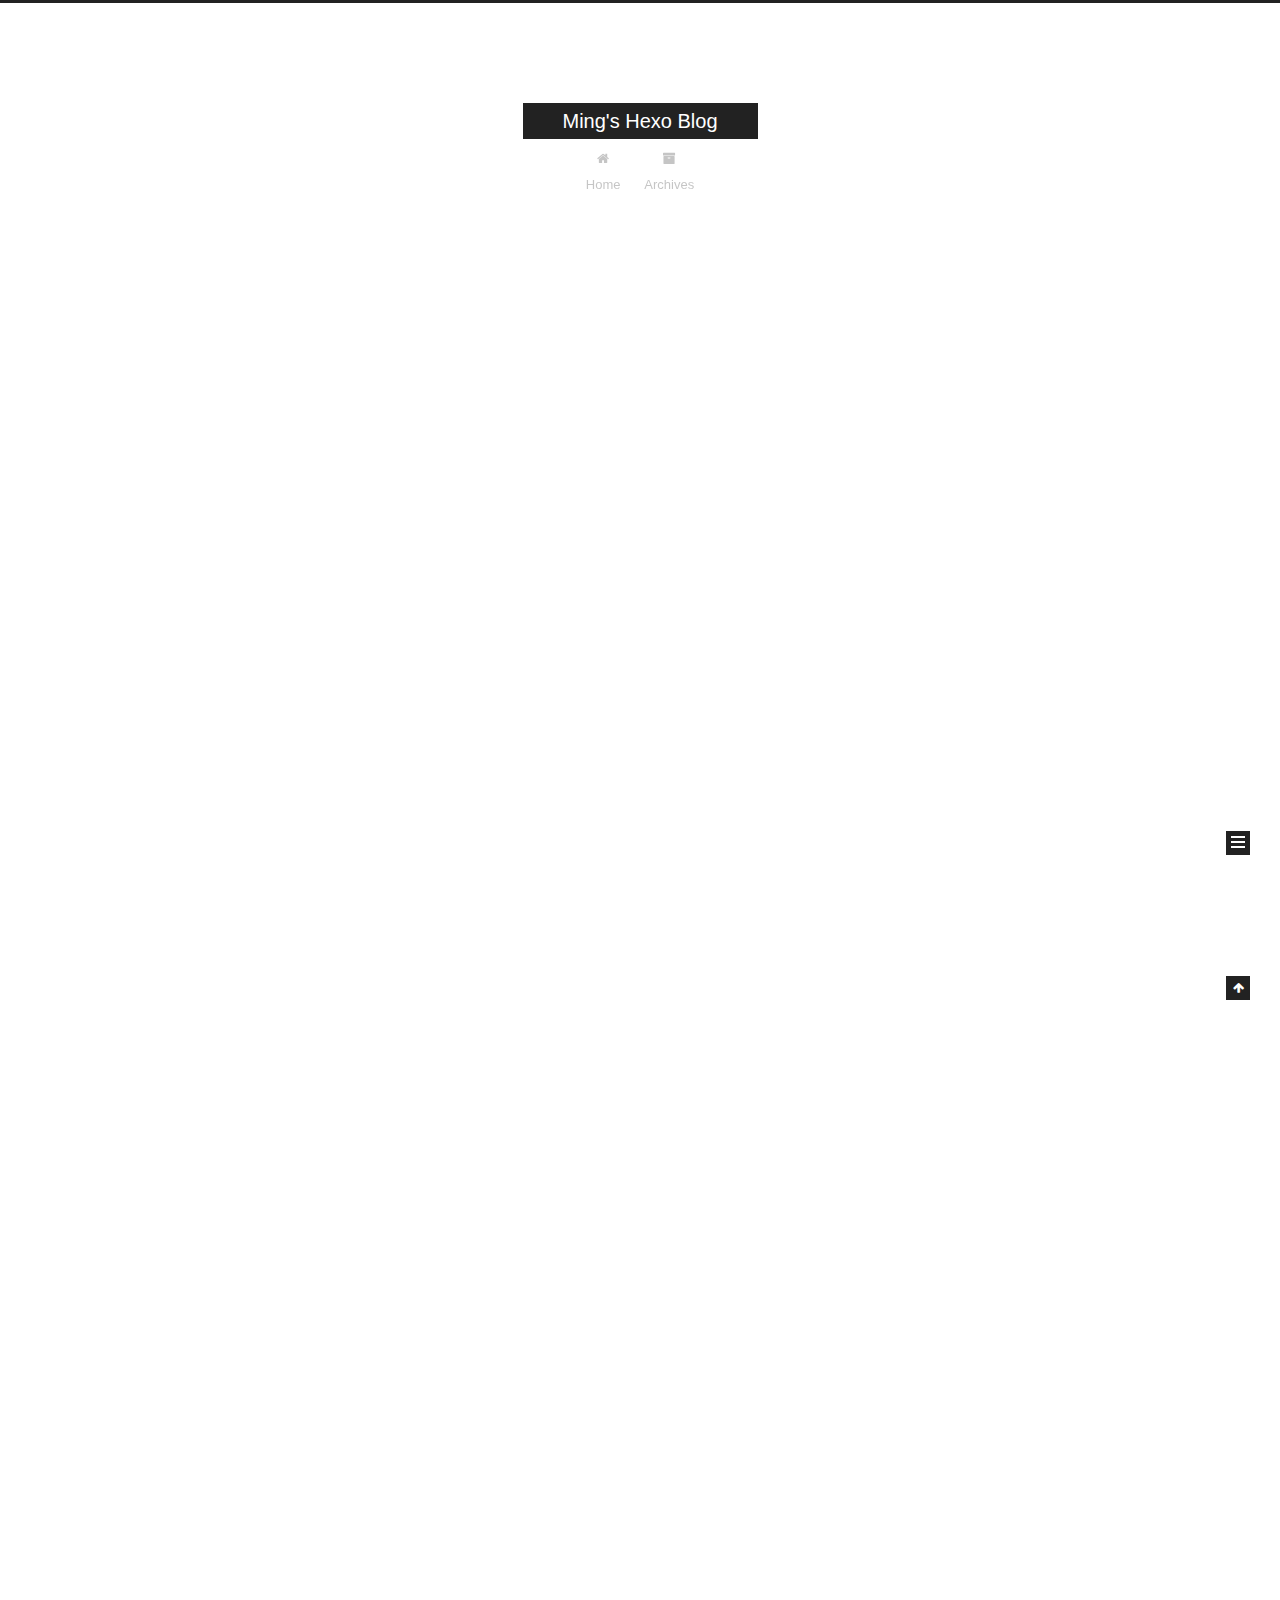
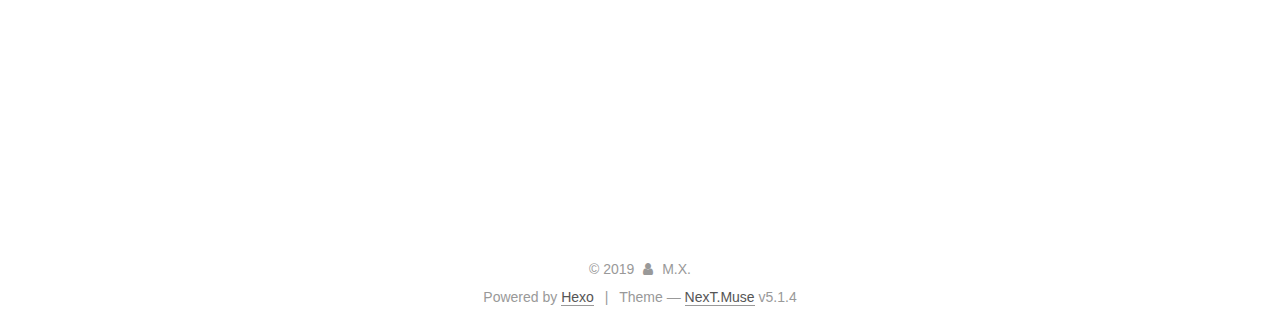
==== commit 244bd6af: "Site updated: 2019-10-09 21:14:08" ====
--- a/index.html
+++ b/index.html
@@ -80,12 +80,12 @@
 
 
 <meta property="og:type" content="website">
-<meta property="og:title" content="Hexo">
+<meta property="og:title" content="Ming&#39;s Hexo Blog">
 <meta property="og:url" content="http://yoursite.com/index.html">
-<meta property="og:site_name" content="Hexo">
+<meta property="og:site_name" content="Ming&#39;s Hexo Blog">
 <meta property="og:locale" content="en">
 <meta name="twitter:card" content="summary">
-<meta name="twitter:title" content="Hexo">
+<meta name="twitter:title" content="Ming&#39;s Hexo Blog">
 
 
 
@@ -121,7 +121,7 @@
 
 
 
-  <title>Hexo</title>
+  <title>Ming's Hexo Blog</title>
   
 
 
@@ -152,7 +152,7 @@
     <div class="custom-logo-site-title">
       <a href="/" class="brand" rel="start">
         <span class="logo-line-before"><i></i></span>
-        <span class="site-title">Hexo</span>
+        <span class="site-title">Ming's Hexo Blog</span>
         <span class="logo-line-after"><i></i></span>
       </a>
     </div>
@@ -232,13 +232,13 @@
     <link itemprop="mainEntityOfPage" href="http://yoursite.com/2019/10/09/LAMP/">
 
     <span hidden itemprop="author" itemscope itemtype="http://schema.org/Person">
-      <meta itemprop="name" content="Labee">
+      <meta itemprop="name" content="M.X.">
       <meta itemprop="description" content>
       <meta itemprop="image" content="/images/avatar.gif">
     </span>
 
     <span hidden itemprop="publisher" itemscope itemtype="http://schema.org/Organization">
-      <meta itemprop="name" content="Hexo">
+      <meta itemprop="name" content="Ming's Hexo Blog">
     </span>
 
     
@@ -361,13 +361,13 @@
     <link itemprop="mainEntityOfPage" href="http://yoursite.com/2019/10/09/hello-world/">
 
     <span hidden itemprop="author" itemscope itemtype="http://schema.org/Person">
-      <meta itemprop="name" content="Labee">
+      <meta itemprop="name" content="M.X.">
       <meta itemprop="description" content>
       <meta itemprop="image" content="/images/avatar.gif">
     </span>
 
     <span hidden itemprop="publisher" itemscope itemtype="http://schema.org/Organization">
-      <meta itemprop="name" content="Hexo">
+      <meta itemprop="name" content="Ming's Hexo Blog">
     </span>
 
     
@@ -512,7 +512,7 @@
         <div class="site-overview">
           <div class="site-author motion-element" itemprop="author" itemscope itemtype="http://schema.org/Person">
             
-              <p class="site-author-name" itemprop="name">Labee</p>
+              <p class="site-author-name" itemprop="name">M.X.</p>
               <p class="site-description motion-element" itemprop="description"></p>
           </div>
 
@@ -568,7 +568,7 @@
   <span class="with-love">
     <i class="fa fa-user"></i>
   </span>
-  <span class="author" itemprop="copyrightHolder">Labee</span>
+  <span class="author" itemprop="copyrightHolder">M.X.</span>
 
   
 </div>
--- a/css/main.css
+++ b/css/main.css
@@ -1822,7 +1822,7 @@
   width: 4px;
   height: 4px;
   border-radius: 50%;
-  background: #7074ff;
+  background: #b97424;
 }
 .links-of-blogroll {
   font-size: 13px;
